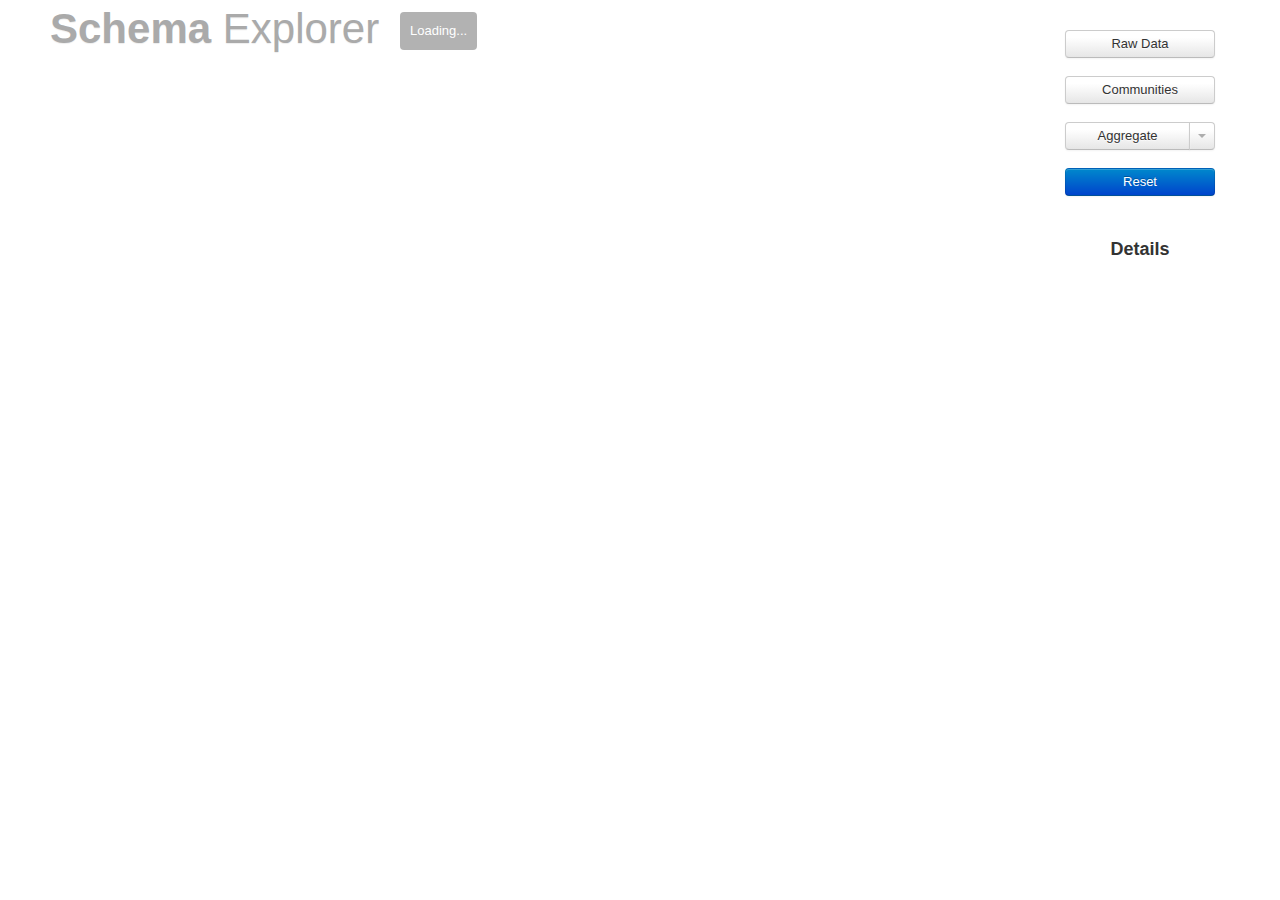
==== index.html @ 597e55ef "Made details always visible; Added clicking ability to central figures" ====
<!DOCTYPE html>
<html class="no-js" lang="en">
<head>

  <meta charset="utf-8">
  <meta http-equiv="X-UA-Compatible" content="IE=edge,chrome=1">

  <title>Schema Explorer</title>
  <meta name="description" content="">
  <meta name="author" content="">
  <meta name="viewport" content="width=device-width,initial-scale=1">

  <link rel="stylesheet" href="css/reset.css" />
  <link rel="stylesheet" href="css/bootstrap.css" />
  <link rel="stylesheet" href="css/style.css" />
  <link rel="stylesheet" href="css/icons.css" />
  <link rel="stylesheet" href="css/highlight.css">

</head>
<body>
  <div id="logo"><span><b>Schema</b> Explorer</span></div>
  <div id="loader">Loading...</div>
  <div id="vis"></div>
  <div id="prop_panel" class="prop_panel">
    <div id="prop_ctrl">

        <button class="btn" id="viz1_btn">Raw Data</button><br /><br />
        <button class="btn" id="viz2_btn">Communities</button><br /><br />

        <div class="btn-group">
          <button class="btn" id="viz3_btn">Aggregate</button>
          <button class="btn dropdown-toggle" data-toggle="dropdown"><span class="caret"></span></button>
          <ul class="dropdown-menu" id="aggr_menu">
          </ul>
        </div>
        <br />
        <button class="btn btn-primary" id="reset_btn">Reset</button>
    </div>

    <div id="context_panel">
      <ul id="context">
      </ul>
    </div>
    <div id="prop_view">
      <div align="center"><h3 id="view_title">Details</h3><span id="view_detail" class="muted"></span></div>
      <br/>
      <div id="view_attr"></div>
    </div>

    <div id="prop_meta">
      <div align="center"><h3 id="meta_title"></h3><span id="meta_detail" class="muted"></span></div>
      <br />
      <div id="meta_attr"></div>
      <br />
      <div align="right">
        <button class="btn" id="meta_schema" data-toggle="modal" data-target="#schema_modal">Schema...</button>
      </div>
    </div>
    <br />

  </div>

  <div class="modal hide fade" id="schema_modal">
    <div class="modal-header">
      <button type="button" class="close" data-dismiss="modal" aria-hidden="true">&times;</button>
      <h3>Schema Summary</h3>
    </div>
    <div class="modal-body">
      <ul class="nav nav-tabs">
        <li class="active"><a href="#diagram" data-toggle="tab">Diagram</a></li>
        <li><a href="#xml" data-toggle="tab">XML</a></li>
      </ul>
      <div class="tab-content">
        <div class="tab-pane active" id="diagram">
          <div align="center">
            <img src="img/schema-diagram.png" style="height:200px" />
          </div>
        </div>
        <div class="tab-pane" id="xml">
<pre id="schema_modal_code" class="pre-scrollable"><code>
<person>
<uid>7209385672965</uid>
<first_name>Mark</first_name>
<middle_name></middle_name>
<last_name>Spear</last_name>
<name>Mark Spear</name>
<pic_small>http://profile.ak.fbcdn.net/hprofile-ak-prn1</pic_small>
<pic_big>http://profile.ak.fbcdn.net/hprofile-ak-prn1</pic_big>
<pic_square>http://profile.ak.fbcdn.net/hprofile-ak-prn1</pic_square>
<pic>http://profile.ak.fbcdn.net/hprofile-ak-prn1</pic>
<affiliations>
  <affiliations>
    <nid>16777427</nid>
    <name>UBC</name>
    <type>college</type>
  </affiliations>
  <affiliations>
    <nid>16777228</nid>
    <name>Princeton</name>
    <type>college</type>
  </affiliations>
  <affiliations>
    <nid>16778165</nid>
    <name>Dalhousie</name>
    <type>college</type>
  </affiliations>
</affiliations>
<profile_update_time>2013-03-02T14:51:19-08:00</profile_update_time>
<timezone></timezone>
<religion></religion>
<birthday></birthday>
<birthday_date></birthday_date>
<sex>male</sex>
<hometown_location></hometown_location>
<meeting_sex></meeting_sex>
<meeting_for></meeting_for>
<relationship_status></relationship_status>
<significant_other_id></significant_other_id>
<political></political>
<current_location></current_location>
<activities></activities>
<is_app_user></is_app_user>
<locale>en_US</locale>
<profile_url>http://www.facebook.com/mspear</profile_url>
<website></website>
<contact_email></contact_email>
<email></email>
</person>
</code></pre>
        </div>
      </div>
    </div>
    <div class="modal-footer">
      <a class="btn" data-dismiss="modal" href="#">Close</a>
    </div>
  </div>

  <!--
  <div class="container">
    <header>
    <h1>Explorer</h1>
    </header>
  </div>
  <br/><br/>
  <div class="container-fluid">
    <div class="row">
      <div id="vis" class="span10 offset1"></div>
      <div id="prop_panel" class="span2 offset1 prop_panel"></div>
    </div>
  </div>
  -->

  <script>window.jQuery || document.write('<script src="lib/jquery-1.7.2.min.js"><\/script>')</script>
  <script src="lib/underscore-min.js"></script>
  <script src="lib/CustomTooltip.js"></script>
  <script src="lib/coffee-script.js"></script>
  <script src="lib/d3.v3.js"></script>
  <script src="js/bootstrap.min.js"></script>
  <script src="lib/highlight.pack.js"></script>
  <script type="text/coffeescript" src="coffee/vis.coffee"></script>

</body>
</html>
---- css/style.css ----
body {
  margin: 0;
  padding: 0;
}

a, a:visited, a:active {
  color: #444;
}

.pre-scrollable {
  height: 200px;
  overflow: scroll;
}

#vis {

}

#logo {
  position: absolute;
  left: 50px;
  top: 20px;
}

#logo span {
  font-family: 'Helvetica Neue', 'Helvetica', 'Arial', sans-serif;
  font-size: 42px;
  color: #aaa;
  text-shadow: 0 1px 1px #eee;
}

footer {
  text-align: center;
}

.tooltip {
    position: absolute;
    top: 100px;
    left: 100px;
  -moz-border-radius:5px;
    border-radius: 5px;
  border: 2px solid #000;
    /* background: #222222; */
  background: #fff;
    opacity: .9;
    /* color: #eeeeee; */
  color: black;
    padding: 10px;
    width: 300px;
    font-size: 12px;
    z-index: 10;
}

.tooltip .name {
  font-weight:bold;
}

.attr-table {
  table-layout: fixed;
  width: 200px;
}

.attr-table td{
  padding: 5px;
}

.attr-table tr:nth-child(odd) {
  background: rgba(240,240,240,.6);
}

.attr-table tr.selected {
  color: white;
  background-color: #0088cc;
}

.prop_panel {
  position: absolute;
  width: 180px;
  top: 20px;
  right: 50px;
  font-size: 13px;
}

.prop_panel > div {
  padding: 10px;
  border-radius: 2px;
  background: rgba(255,255,255,.7);
  margin-bottom: 20px;
}

#prop_ctrl {
  padding-left: 15px;
}

#prop_cluster {
  display: none;
}

#prop_meta {
  display: none;
}

.prop_panel .pinnable:hover {
  font-weight:normal;
}

.prop_panel .name {
  font-weight:bold;
}

#viz1_btn, #viz2_btn, #reset_btn {
  width: 150px;
}
#viz3_btn {
  width: 125px;
}

.prop_panel .pin {
  /*opacity:0.1;*/
}
.prop_panel .pin:hover {
  /*opacity:1;*/
}


/* temporary loading style */
#loader {

  background: rgba(0,0,0,.3);
  color: #fff;
  position: absolute;
  left: 400px;
  top: 12px;
  padding: 10px;
  border-radius: 4px;

}


#context_panel {
  padding: 0;
}

#context {
  list-style-type: none;
  margin: 0;
}

#context li {
  border-bottom: 1px solid #ddd;
  padding: 6px 10px;
}

#context li:hover {
  cursor: pointer;
  background: #eee;
}

#context li:last-child {
  border-bottom: 0;
}

#context li:last-child:hover {
  cursor: default;
  background: transparent;
}

/* context detail */
#context li span {
  display: block;
  font-size: .9em;
  color: #666;
  font-style: italic;
}
---- css/icons.css ----
@charset "UTF-8";

@font-face {
  font-family: 'schema-viz';
  src: url("../font/schema-viz.eot?37335994");
  src: url("../font/schema-viz.eot?37335994#iefix") format('embedded-opentype'), url("../font/schema-viz.woff?37335994") format('woff'), url("../font/schema-viz.ttf?37335994") format('truetype'), url("../font/schema-viz.svg?37335994#schema-viz") format('svg');
  font-weight: normal;
  font-style: normal;
}
/* Chrome hack: SVG is rendered more smooth in Windozze. 100% magic, uncomment if you need it. */
/* Note, that will break hinting! In other OS-es font will be not as sharp as it could be */
/*
@media screen and (-webkit-min-device-pixel-ratio:0) {
  @font-face {
    font-family: 'schema-viz';
    src: url('../font/schema-viz.svg?37335994#schema-viz') format('svg');
  }
}
*/
[class^="icon-"]:before,
[class*=" icon-"]:before {
  font-family: 'schema-viz';
  font-style: normal;
  font-weight: normal;
  speak: none;
  display: inline-block;
  text-decoration: inherit;
  width: 1em;
  margin-right: 0.2em;
  text-align: center;
/* opacity .8 */
/* For safety - reset parent styles, that can break glyph codes*/
  font-variant: normal;
  text-transform: none;
/* fix buttons height, for twitter bootstrap */
  line-height: 1em;
/* Animation center compensation - magrins should be symmetric */
/* remove if not needed */
  margin-left: 0.2em;
/* you can be more comfortable with increased icons size */
/* font-size: 120%; */
/* Uncomment for 3D effect */
/* text-shadow: 1px 1px 1px rgba(127, 127, 127, 0.3); */
}

.icon-shareable:before { content: '\e73e'; } /* '' */
.icon-flow-cascade:before { content: '\e790'; } /* '' */
.icon-flow-branch:before { content: '\e791'; } /* '' */
.icon-flow-tree:before { content: '\e792'; } /* '' */
.icon-flow-line:before { content: '\e793'; } /* '' */
.icon-flow-parallel:before { content: '\e794'; } /* '' */
.icon-target:before { content: '🎯'; } /* '\1f3af' */
.icon-cd:before { content: '💿'; } /* '\1f4bf' */
.icon-pin:before { content: '📌'; } /* '\1f4cc' */
.icon-attach:before { content: '📎'; } /* '\1f4ce' */
.icon-link:before { content: '🔗'; } /* '\1f517' */
---- css/highlight.css ----
/*

github.com style (c) Vasily Polovnyov <vast@whiteants.net>

*/

pre code {
  display: block; padding: 0.5em;
  color: #333;
  background: #f8f8ff
}

pre .comment,
pre .template_comment,
pre .diff .header,
pre .javadoc {
  color: #998;
  font-style: italic
}

pre .keyword,
pre .css .rule .keyword,
pre .winutils,
pre .javascript .title,
pre .nginx .title,
pre .subst,
pre .request,
pre .status {
  color: #333;
  font-weight: bold
}

pre .number,
pre .hexcolor,
pre .ruby .constant {
  color: #099;
}

pre .string,
pre .tag .value,
pre .phpdoc,
pre .tex .formula {
  color: #d14
}

pre .title,
pre .id {
  color: #900;
  font-weight: bold
}

pre .javascript .title,
pre .lisp .title,
pre .clojure .title,
pre .subst {
  font-weight: normal
}

pre .class .title,
pre .haskell .type,
pre .vhdl .literal,
pre .tex .command {
  color: #458;
  font-weight: bold
}

pre .tag,
pre .tag .title,
pre .rules .property,
pre .django .tag .keyword {
  color: #000080;
  font-weight: normal
}

pre .attribute,
pre .variable,
pre .lisp .body {
  color: #008080
}

pre .regexp {
  color: #009926
}

pre .class {
  color: #458;
  font-weight: bold
}

pre .symbol,
pre .ruby .symbol .string,
pre .lisp .keyword,
pre .tex .special,
pre .prompt {
  color: #990073
}

pre .built_in,
pre .lisp .title,
pre .clojure .built_in {
  color: #0086b3
}

pre .preprocessor,
pre .pi,
pre .doctype,
pre .shebang,
pre .cdata {
  color: #999;
  font-weight: bold
}

pre .deletion {
  background: #fdd
}

pre .addition {
  background: #dfd
}

pre .diff .change {
  background: #0086b3
}

pre .chunk {
  color: #aaa
}
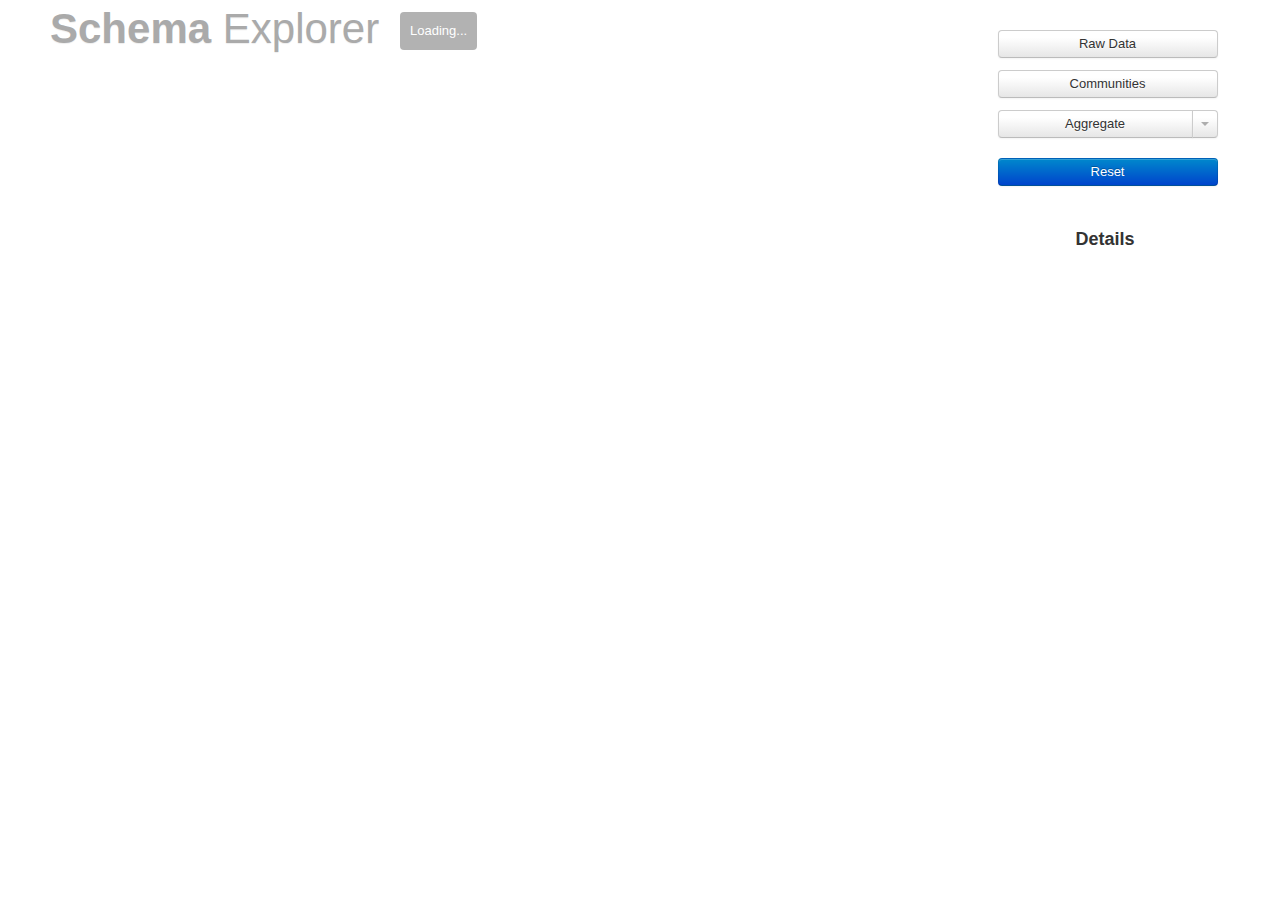
==== commit a4665884: "Added select_subgraph support" ====
--- a/index.html
+++ b/index.html
@@ -24,8 +24,8 @@
   <div id="prop_panel" class="prop_panel">
     <div id="prop_ctrl">
 
-        <button class="btn" id="viz1_btn">Raw Data</button><br /><br />
-        <button class="btn" id="viz2_btn">Communities</button><br /><br />
+        <button class="btn" id="viz1_btn">Raw Data</button>
+        <button class="btn" id="viz2_btn">Communities</button>
 
         <div class="btn-group">
           <button class="btn" id="viz3_btn">Aggregate</button>
@@ -33,7 +33,7 @@
           <ul class="dropdown-menu" id="aggr_menu">
           </ul>
         </div>
-        <br />
+
         <button class="btn btn-primary" id="reset_btn">Reset</button>
     </div>
 
@@ -49,7 +49,7 @@
 
     <div id="prop_meta">
       <div align="center"><h3 id="meta_title"></h3><span id="meta_detail" class="muted"></span></div>
-      <br />
+      <button class="btn" id="subgraph_btn">View Subgraph</button>
       <div id="meta_attr"></div>
       <br />
       <div align="right">
--- a/css/style.css
+++ b/css/style.css
@@ -57,9 +57,12 @@
 
 .attr-table {
   table-layout: fixed;
-  width: 200px;
-}
-
+  width: 100%;
+}
+
+.attr-table td:first-child {
+  width: 87px;
+}
 .attr-table td{
   padding: 5px;
 }
@@ -75,7 +78,7 @@
 
 .prop_panel {
   position: absolute;
-  width: 180px;
+  width: 250px;
   top: 20px;
   right: 50px;
   font-size: 13px;
@@ -108,11 +111,18 @@
   font-weight:bold;
 }
 
-#viz1_btn, #viz2_btn, #reset_btn {
-  width: 150px;
+#prop_ctrl > button, #prop_ctrl > .btn-group {
+  width: 220px;
+  display: block;
+  margin: 0 auto 12px;
 }
 #viz3_btn {
-  width: 125px;
+  width: 195px;
+}
+
+#prop_ctrl > #reset_btn {
+  margin-top: 20px;
+  margin-bottom: 0;
 }
 
 .prop_panel .pin {
@@ -171,4 +181,22 @@
   font-size: .9em;
   color: #666;
   font-style: italic;
+}
+
+.clickable {
+  cursor: pointer;
+}
+
+.central-figure {
+  white-space: nowrap;
+  display: block;
+}
+
+.central-figure:hover {
+  font-weight: bold;
+}
+
+#subgraph_btn {
+  margin: 4px auto 10px;
+  display: block;
 }